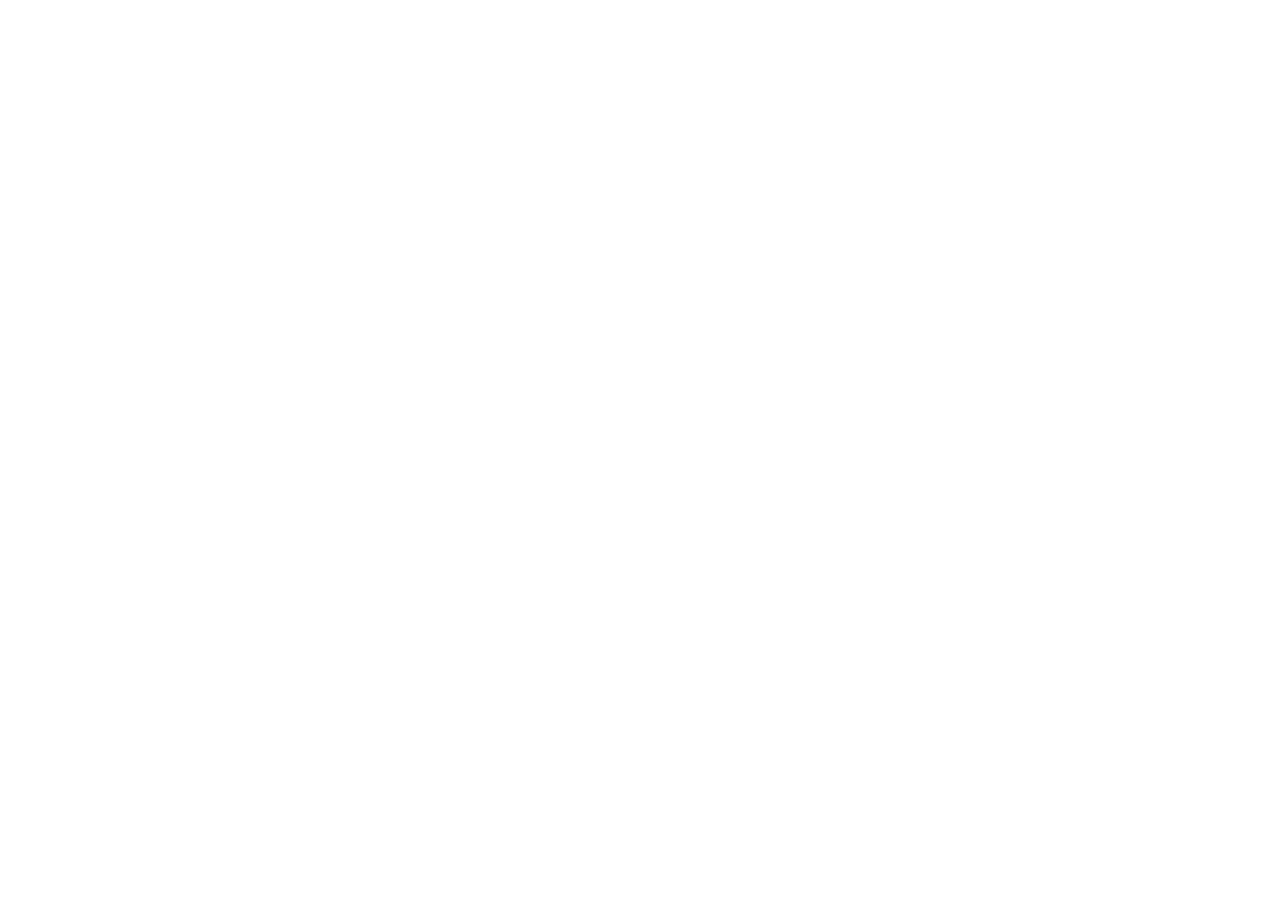
==== index.html @ 73f857c0 "trabajando con html" ====
<!DOCTYPE html>
<html lang="en">
<head>
    <meta charset="UTF-8">
    <meta http-equiv="X-UA-Compatible" content="IE=edge">
    <meta name="viewport" content="width=device-width, initial-scale=1.0">
    <title>Index</title>
</head>
<body>
    
</body>
</html>
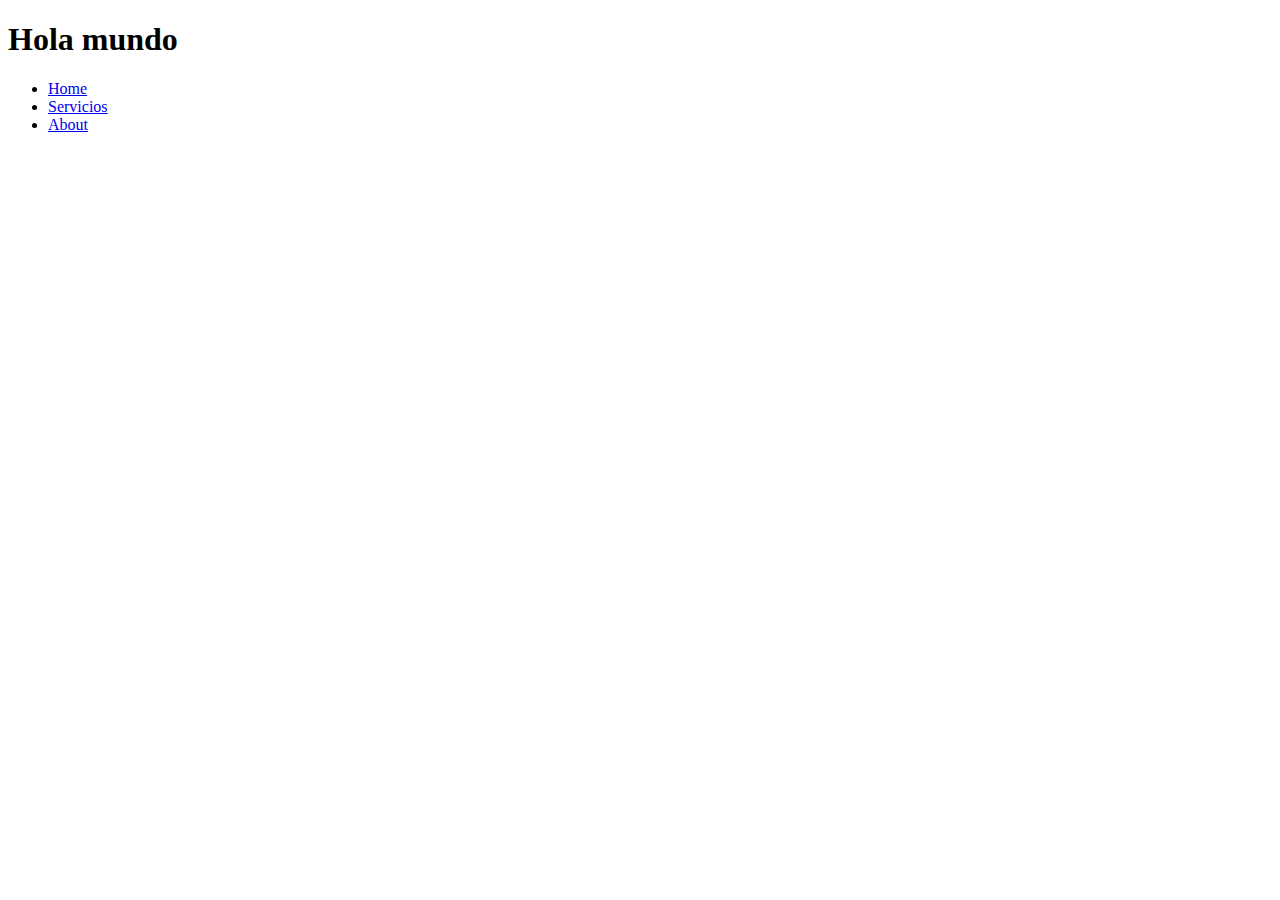
==== commit 6e8b5e0d: "agregando rutas" ====
--- a/index.html
+++ b/index.html
@@ -7,6 +7,11 @@
     <title>Index</title>
 </head>
 <body>
-    
+       <h1>Hola mundo</h1>
+       <ul>
+        <li><a href="home.html">Home</a></li>
+        <li><a href="services.html">Servicios</a></li>
+        <li><a href="about.html">About</a></li>
+       </ul>
 </body>
 </html>